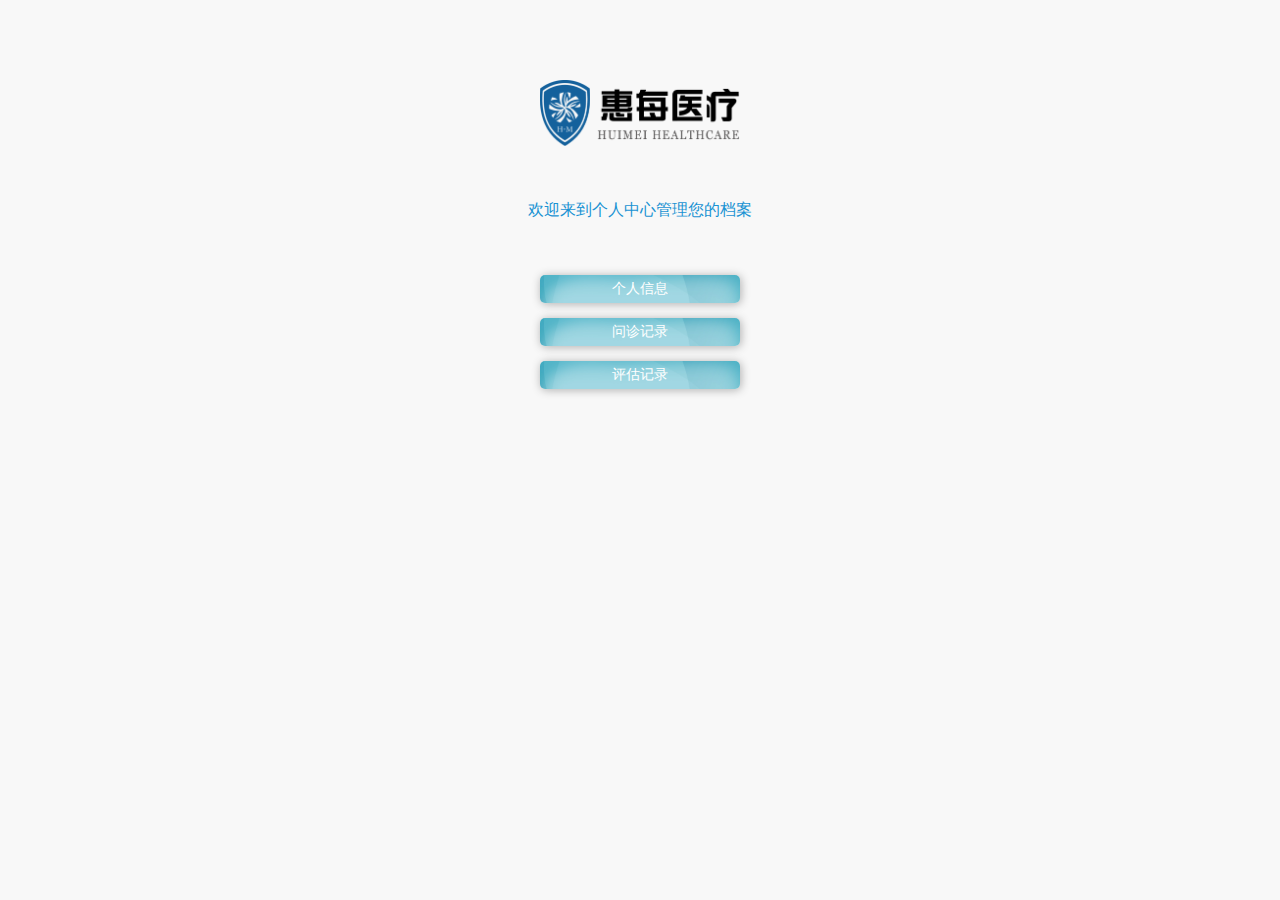
==== index.html @ 80fb7aad "扫码入门个人中心" ====
<!DOCTYPE html>
<html lang="en">
<head>
    <meta charset="UTF-8">
    <title>我的健康之路</title>
    <meta name="viewport" content="width=device-width, user-scalable=no, initial-scale=1.0, maximum-scale=1.0, minimum-scale=1.0">
    <link rel="stylesheet" href="../css/animate.css">
    <link rel="stylesheet" href="./css/css2.css">
</head>
<body>
<div class="welcome per_page">
   <!-- <a href="message.html">个人中心</a>
    <a href="message.html">个人收藏</a>-->
    <div class="person">
        <div class="img">
            <img class="phone" src="../images/logo-x.png" alt="头像">
        </div>
    </div>
      <!-- <p class="nickname">我的昵称</p></div>-->
    <div class="come">
        <p>
           欢迎来到个人中心管理您的档案
        </p>

    </div>
    <div class="banner">
        <a href="javascript:;">个人信息</a>
        <a href="问诊记录.html">问诊记录</a>
        <a href="评估记录.html">评估记录</a>
    </div>
</div>
<script src="../js/jquery.js"></script>

</body>
</html>
---- css/css2.css ----
/* 鍒濆鍖栧紑濮�*/
*{margin:0; padding:0; border:none;box-sizing:border-box;}
body{background-color:#fff;color:#666;font:.26rem/.4rem "Microsoft YaHei";}
em,i,b{font-weight: normal;font-style: normal;}
a{text-decoration:none; color:#969696;}
a:hover{ text-decoration:none;}
li{list-style:none;}
h1, h2, h3, h4, h5, h6{ font-size:100%;font-weight: normal;}
.clear:after{content:""; display:block; visibility:hidden; height:0; clear:both;}
.clear{zoom:1;}
.fl{float:left;}
.fr{float:right;}

/* 鍒濆鍖栫粨鏉� */
.head_portrait{
    padding-top: 20px;
    width: 100%;
    height: 160px;
    text-align: center;
    background: url("../images/bg_main.jpg") no-repeat;
    background-size: cover;
}
.head_portrait>a{
    position: fixed;
    top: 20px;
    right: 20px;
    /*margin-right: 20px;
    float: right;*/
    font-size: 14px;
    color:#fff;
    text-decoration: underline;
}
.head_portrait>img{
   /* -webkit-border-radius: 5px;
    border-radius: 5px;
    border: 1px solid #ececec;*/
    margin-top: 25px;
    width: 124px;
   /* height: 64px;*/
    -webkit-animation:zoomIn 1s 0.5s linear both;
    animation:zoomIn 1s 0.5s linear both;
}
.head_portrait>h2{

    -webkit-animation:zoomIn 1s  linear both;
    animation:zoomIn 1s  linear both;
}
.head_portrait>h2>img{
    width: 180px;

}
.head_portrait>p:nth-of-type(1){
    margin-top: 28px;
    padding: 0 20px;
    line-height: 20px;
    font-size: 16px;
    color: #fff;
    -webkit-animation:zoomIn 1s 0.5s linear both;
    animation:zoomIn 1s 0.5s linear both;
}
.head_portrait>p:nth-of-type(2){
    margin-top: 15px;
    font-size: 12px;
    color: #fff;
    -webkit-animation:fadeIn 1s 1s  linear both;
    animation:fadeIn 1s 1s linear both;
}
.per_information select{
    font-family: "寰蒋闆呴粦";
    height: 44px;
    line-height: 44px;
   /* padding-left: 50%;*/
    font-size: 16px;
    float: right;
    background-color: transparent;
    -webkit-appearance: none;
    tap-highlight-color:rgba(0,0,0,0);
    -webkit-tap-highlight-color:rgba(0,0,0,0);
}
.per_information strong{
    font-weight: 100;
}
input{
    padding: 22px 0px 20px 0;
    width: 50%;
    height: 16px;
   /* line-height: 44px;*/
    font-size: 16px;
    font-weight: 400;
    background-color: transparent;
    outline: none;
    -webkit-appearance: none;
    tap-highlight-color:rgba(0,0,0,0);
    -webkit-tap-highlight-color:rgba(0,0,0,0);

   /* font-family: "Microsoft YaHei", "微软雅黑";*/
}
input:focus{
    background: none;
}
input[type="date"]{
    padding: 0 10px;
    width: 50%;
    height: 44px;
    line-height: 44px;
    text-align: right;
    overflow: hidden;
    box-shadow: none;
   /* background-color: transparent;*/
}
body{
    background: #f8f8f8;
}
.title{
    position: fixed;
    top:0;
    left: 0;
    width: 100%;
    height: 44px;
    background: url("../images/bg_main.jpg") no-repeat;
    background-size: cover;
    z-index: 10;
}
.title a{
    margin-right: 20px;
    float: right;
    font-size: 14px;
    color:#fff;
    text-decoration: underline;
}
h1{
   position: relative;
    line-height: 44px;
    font-size: 16px;
    text-align: center;
    color: white;
}
h1>span{

    position: absolute;
    top: 15px;
    left: 15px;
    font-size: 13px;

}
h1>span>img{
    padding-right: 5px;
    width: 12px;
    vertical-align: middle;
}
.content{
    margin-top:44px;
    width: 100%;
    font-size: 16px;
    color: #333;

}
.marginTop0{
    margin-top: 0;
}
.content .per_information {
    border-top: 1px solid #ececec;
}
.content  li{
    padding: 0 20px;
    border-bottom: 1px solid #ececec;
    width: 100%;
    line-height: 44px;
    background: #fff;
    overflow: hidden;/*瓒呭嚭閮ㄥ垎闅愯棌*/
    white-space: nowrap;/*涓嶆崲琛�*/
    text-overflow:ellipsis;/*瓒呭嚭閮ㄥ垎鏂囧瓧浠�...鏄剧ず*/
}
.content .per_information li.no_bg{
    background: none;
}
.content .per_information li label{

}
.content  li input{
    float: right;
    text-align: right;
    /*line-height: 44px;*/
}
/*.content  li.left input{
    float: left;
    text-align: left;
}*/
.content li.left input {
    padding-right: 5px;
}
.content .per_information li span{
    margin-left: 15px;
    float: right;
}

.blue{
    padding: 0 20px;
    line-height: 44px;
    color: #1a93d3;
}
.blue2{
    padding: 0 15px;
    line-height: 44px;
    color: #1a93d3;
}
.major_surgery>ol{
    border-top: 1px solid #ececec;
}
.major_surgery>ol.margin{
    margin-top: 5px;
}
.wrap{
    margin: 0 20px;

}
.wrap textarea{
    padding: 5px;
    border-radius: 5px;
    border: 1px solid #ececec;
    width: 100%;
    height: 80px;
    font-size: 16px;
    overflow: auto;
    font-family: "Microsoft YaHei";
}
.btn{
    margin: 20px 20px 0 20px;
}
.btn a{
    display: block;
    border-radius: 10px;
    width: 100%;
    color: #fff;
    font-size: 16px;
    text-align: center;
    line-height: 44px;
    background: url("../images/bg_main.jpg") no-repeat;
    background-size: cover;
}
.bottom{
    width: 100%;
    height: 50px;
    background-color: transparent;
}
/*two*/
.major_surgery .add{
    margin-top: 10px;
    text-align: right;
 padding: 0 20px;
}
.major_surgery .add>img{
    width: 24px;
}
/*two-1*/
.content .major li{
    position: relative;
    background: none;
    padding-bottom: 10px;
}
.content .major li label{
    display: block;
    line-height: 35px;
}
.content .major li  input{
    padding: 20px 10px;
    text-align: left;
    width:100%;
    height:16px;
    background:#fff;
    border: 1px solid #ccc;
    border-radius: 10px;
    float: none!important;
}
.content .major .list li>strong{
    position: absolute;
    right: 20px;
    top:6px;
    width: 40px;
    height: 24px;
    text-align: right;
    z-index: 2;

}
.content .major .list li img{
    vertical-align: top;
    width: 24px;
    z-index: 2;
}
/*.content .major .list li img{
    position: absolute;
    right: 20px;
    top:6px;
    width: 24px;
   z-index: 2;
}*/
/*three*/
.content .screening>p{
    font-size: 16px;
    text-align: left;
    line-height: 44px;
}
.content .screening p{
    white-space: pre-wrap;
}
.content .screening label{
    display: block;
}
.content .screening .check_time input{
    width:100%;
    border: 1px solid #ddd;
    border-radius: 10px;
    background: #f1f1f1;
    height:36px;
    line-height: 20px;
}
.content .screening .top{
    line-height: 24px;
    color: #999;
    font-size: 13px
}
.content .screening>p>span{
    color: #666;
    font-size: 12px;
}
.content .screening  li{
    padding: 10px 15px;
    margin-bottom: 10px;
    border-top: 1px solid #ececec;
}
.content .screening ol li:nth-last-child(1){
   margin-bottom: 0;
    padding-bottom: 30px;
}
.content .screening li p.explain{
    padding: 5px 0;
    line-height: 24px;
    color: #666;
    font-size: 13px;
}
.content .screening .top{
    border-bottom: 1px dotted #ececec;
}
.blue_color{
    display: block;
    font-size: 16px;
    font-style: normal;
    margin-right: 5px;
    color:#333;
}
/*welcome*/
body,html{
  /*  height: 100%;*/
}
.welcome{
    padding-top: 50px;
    text-align: center;
    width: 100%;
    height: 100%;
    /*background: url("../images/bg_main.jpg") no-repeat;*/
    background-size: cover;
}
/*.welcome>a{
    position: fixed;
    top:20px;
    font-size: 14px;
    right: 20px;
    text-decoration: underline;
    color: #1a93d3;
}
.welcome>a:nth-child(2){
    top:45px;
}*/
.welcome .health{
    text-align: center;
    margin-top: 20px;
    font-size: 32px;
    color: #fff;
    -webkit-animation:zoomIn 1s  linear both;
    animation:zoomIn 1s  linear both;
}
.welcome .phone{
    margin-top: 30px;
   /* height: 125px;*/
    width: 200px;
 /*   -webkit-animation:zoomIn 1s  linear both;
    animation:zoomIn 1s  linear both;*/
}
.welcome .nickname{
    margin-top: 50px;
    padding: 0 20px;
    font-size: 22px;
    color: #1a93d3;
    -webkit-animation:zoomIn 1s  linear both;
    animation:zoomIn 1s  linear both;
}
.welcome .come{
    margin-top: 40px;
    padding: 0 40px;
    text-align: center;
    color: #666;
    font-size: 22px;
   line-height: 44px;
    -webkit-animation:zoomIn 1s 0.5s ease both;
    animation:zoomIn 1s 0.5s ease both;
}
.welcome .come {
    display: block;
    color: #333;
}
.welcome .come span{
    color: #1a93d3;
}
.welcome .come img{
    vertical-align: middle;
    width: 24px;
}
.person{
    cursor: pointer;
}
.welcome.per_page .come{
    -webkit-animation:zoomIn 0s 0s ease both;
    animation:zoomIn 0s 0s ease both;
}
.welcome.per_page .come>p{

    font-size: 16px;
    color: #1a93d3;
}
    /*message*/
#message{
    padding-top: 64px;
    width: 100%;
    height: 100%;
    background: url("../images/bg_main.jpg") no-repeat;
    -webkit-background-size: cover;
    background-size: cover;
    overflow: hidden;
}
#message .img{

    text-align: center;

}
#message .img img{
    width: 84px;
}
#message .phone{
    margin: 30px 20px 0 20px;
    padding: 20px 15px;
    -webkit-border-radius: 10px;
    background-size: 10px;
    background: #fff;
    overflow: hidden;
    box-shadow: 1px 1px 10px rgba(0,0,0,.2);
}
#message .phone p{
    text-align: center;
    font-size: 16px;
    color: #1a93d3;
}
#message .phone ul{
    margin-top: 20px;
    overflow: hidden;
}
#message .phone ul li input{
    padding: 0 10px;
    width: 50%;
    height: 36px;
    line-height: 36px;
    border: 1px solid #c3c3c3;
    -webkit-border-radius: 5px;
    background-size: 5px;
}
#message .phone ul li{
    margin-bottom: 20px;
    overflow: hidden;
}
#message .phone ul li .right{
    float: right;
    display: block;
    width: 45%;
    height: 36px;
    line-height: 36px;
    text-align: center;
    background: rgb(26, 147, 211);
    color: #fff;
    font-size: 14px;
    -webkit-border-radius: 5px;
    background-size: 5px;
   overflow: hidden;
}
#message .phone .btn{

    text-align: center;
}
#message .phone .btn a{
    -webkit-border-radius: 5px;
    background-size: 5px;
    height: 36px;
    line-height: 36px;
    color: #333;
    background: #c3c3c3;
}
/*error*/
#message .phone .error{

    color: #333;
    line-height: 36px;
}
/*#collect*/

#collect ul{

    border-top: 1px solid #ececec;

}
#collect li{
    position: relative;
    padding: 0 20px 0 15px;
    border-bottom: 1px solid #ececec;
    line-height: 44px;
    color: #666;
    font-size: 14px;
}
#collect li img {
    position: absolute;
    right: 10px;
    top: 12px;
    width: 10px;
}
#collect.record .content li{
    padding: 0 15px;
}
#collect.record .content .rec_date{
    float: left;
    width: 30%;
}
#collect.record .content .rec_sym{
  float: right;
    width: 65%;

    text-overflow : ellipsis;
    white-space : nowrap;
    overflow : hidden;

}
.banner{
    padding-top: 28px;
    margin-bottom: 30px;
}
.banner a{
    display: block;
    margin: 15px auto;
    width: 200px;
   /* border: 1px solid #1a93d3;*/
    border-radius: 5px;
    line-height: 28px;
    font-size: 14px;
    color: #fff;
    background: url("../images/bg_main.jpg");
    background-size: cover;
    box-shadow: 1px 1px 10px rgba(0,0,0,.3);
}
/*鏃ユ湡閫夋嫨*/
.position {
    position: relative;
}
.position i{
    position: absolute;
    right: 20px;
    font-size: 16px;
    color: #aaa;
}
input::-webkit-input-placeholder{
    color: #999;
}


.mbcheckbox {
/* 	margin:8px 19px; */
	text-align:left;
/* 	width:100%; */
	height:200px;
	background:#fff;
	border:1px solid #ccc;
/* 	border-radius:10px; */
}
.mbcheckbox p{
	width:50%;
/* 	padding:0 10px; */
	margin-bottom:-12px;
	font-size:16px;
	float:left;
}
.mbcheckbox p input{
	padding:200px 100px 200px 0;
	height:16px;
	width:10%;
	font-size:16px;
	background:transparent;
	border:1px solid #ccc;
	border-radius:10px;
}
.mbcheckbox label{
	font-weight:normal;
	cursor:pointer;
	color:#000;
	line-height: 34px;
    height: 35px;
}
.mbcheckbox input[type=checkbox]+label{
    background: url("../images/form_checkbox.png") no-repeat 3px 9px!important;
    padding-left: 30px!important;
}
.mbcheckbox input[type=checkbox]+label.on {
    background: url(../images/form_checkbox_on.png) no-repeat 3px 9px!important;
}
.mbcheckbox input[type=checkbox] {
    display: none!important;
}
.title2 {
    display: block;
	font-size:16px;
    width: 100%;
    white-space: normal;
    line-height: 22px;
    padding: 10px 0;
    color: #000;
/* 	margin-top:10px; */
/* 	padding:0 20px; */
/* 	border-top: 1px solid #ececec; */
}

.somkingradio {
/* 	margin:8px 19px; */
	text-align:left;
/* 	width:100%; */
	height:200px;
	background:#fff;
	border:1px solid #ccc;
/* 	border-radius:10px; */
}
.somkingradio_div {
	margin-top: -15px;
}
.somkingradio_div input[type=radio]+label {
    background: url(../images/form_radio.png) no-repeat 3px 10px!important;
    padding-left: 30px!important;
    display: inline-block;
    margin: 5px 0;
}
.somkingradio_div input[type=radio]+label.on {
/*     color: #6fac0e; */
    background: url(../images/form_radio_on.png) no-repeat 3px 10px!important;
}
.somkingradio_div input[type=radio] {
    display: none!important;
}

input::-webkit-clear-button {
    display: none;
}
input::-webkit-calendar-picker-indicator {
    display: none;
}
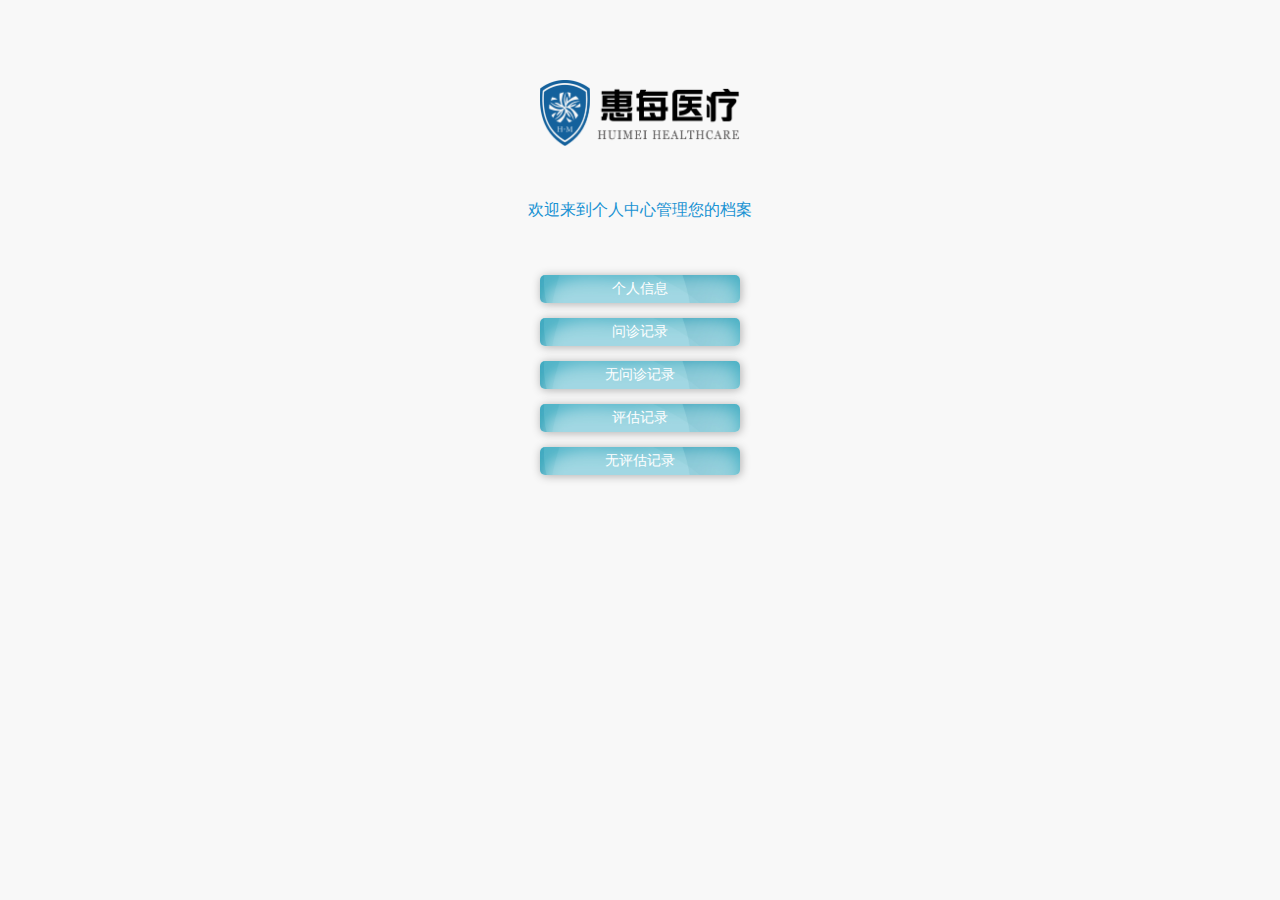
==== commit 702a5489: "a" ====
--- a/index.html
+++ b/index.html
@@ -4,7 +4,7 @@
     <meta charset="UTF-8">
     <title>我的健康之路</title>
     <meta name="viewport" content="width=device-width, user-scalable=no, initial-scale=1.0, maximum-scale=1.0, minimum-scale=1.0">
-    <link rel="stylesheet" href="../css/animate.css">
+    <link rel="stylesheet" href="./css/animate.css">
     <link rel="stylesheet" href="./css/css2.css">
 </head>
 <body>
@@ -13,7 +13,7 @@
     <a href="message.html">个人收藏</a>-->
     <div class="person">
         <div class="img">
-            <img class="phone" src="../images/logo-x.png" alt="头像">
+            <img class="phone" src="./images/logo-x.png" alt="头像">
         </div>
     </div>
       <!-- <p class="nickname">我的昵称</p></div>-->
@@ -26,7 +26,9 @@
     <div class="banner">
         <a href="javascript:;">个人信息</a>
         <a href="问诊记录.html">问诊记录</a>
+        <a href="无问诊记录.html">无问诊记录</a>
         <a href="评估记录.html">评估记录</a>
+        <a href="无评估记录.html">无评估记录</a>
     </div>
 </div>
 <script src="../js/jquery.js"></script>
--- a/css/css2.css
+++ b/css/css2.css
@@ -536,6 +536,12 @@
     float: left;
     width: 30%;
 }
+#collect.record .none{
+    margin-top: 80px;
+    font-size: 14px;
+    text-align: center;
+    color: #666;
+}
 #collect.record .content .rec_sym{
   float: right;
     width: 65%;
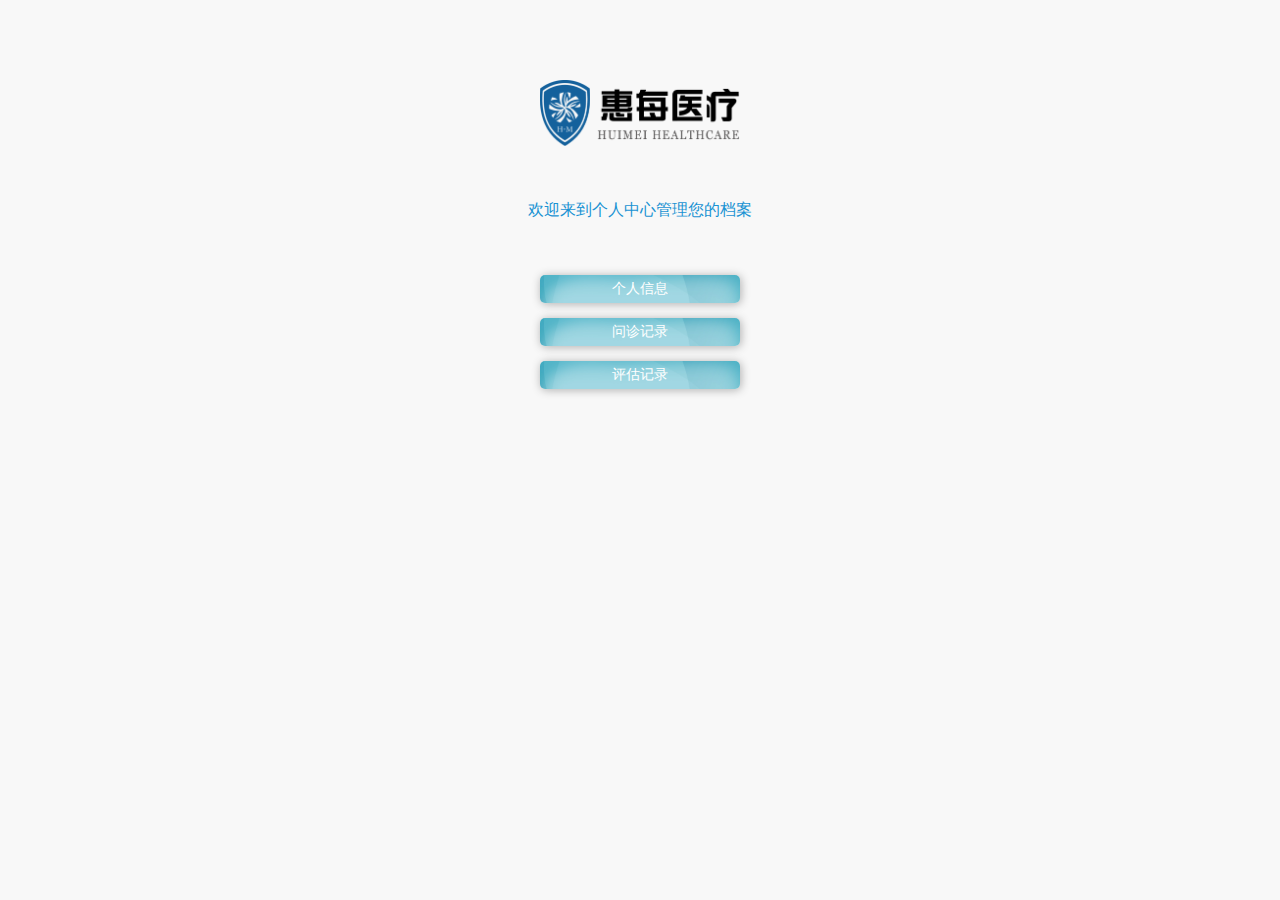
==== commit 672099dc: "去banner" ====
--- a/index.html
+++ b/index.html
@@ -6,6 +6,7 @@
     <meta name="viewport" content="width=device-width, user-scalable=no, initial-scale=1.0, maximum-scale=1.0, minimum-scale=1.0">
     <link rel="stylesheet" href="./css/animate.css">
     <link rel="stylesheet" href="./css/css2.css">
+
 </head>
 <body>
 <div class="welcome per_page">
@@ -26,9 +27,9 @@
     <div class="banner">
         <a href="javascript:;">个人信息</a>
         <a href="问诊记录.html">问诊记录</a>
-        <a href="无问诊记录.html">无问诊记录</a>
+        <!--<a href="无问诊记录.html">无问诊记录</a>-->
         <a href="评估记录.html">评估记录</a>
-        <a href="无评估记录.html">无评估记录</a>
+       <!-- <a href="无评估记录.html">无评估记录</a>-->
     </div>
 </div>
 <script src="../js/jquery.js"></script>
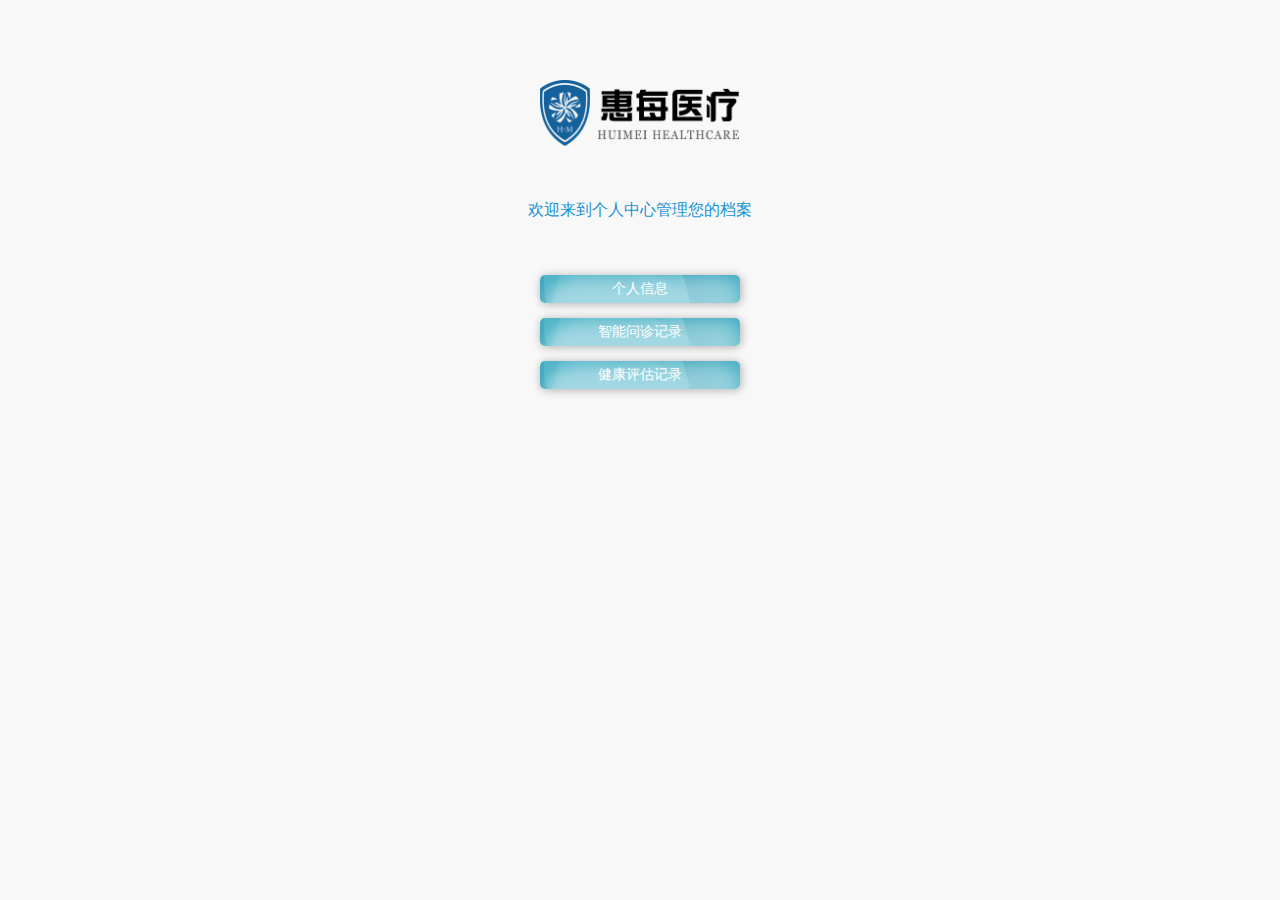
==== commit e14bfc49: "增加编号" ====
--- a/index.html
+++ b/index.html
@@ -26,9 +26,9 @@
     </div>
     <div class="banner">
         <a href="javascript:;">个人信息</a>
-        <a href="问诊记录.html">问诊记录</a>
+        <a href="问诊记录.html">智能问诊记录</a>
         <!--<a href="无问诊记录.html">无问诊记录</a>-->
-        <a href="评估记录.html">评估记录</a>
+        <a href="评估记录.html">健康评估记录</a>
        <!-- <a href="无评估记录.html">无评估记录</a>-->
     </div>
 </div>
--- a/css/css2.css
+++ b/css/css2.css
@@ -544,12 +544,24 @@
 }
 #collect.record .content .rec_sym{
   float: right;
-    width: 65%;
+    width: 50%;
 
     text-overflow : ellipsis;
     white-space : nowrap;
     overflow : hidden;
 
+}
+#collect.record .content .serial{
+    float: right;
+    margin-top: 10px;
+    height: 24px;
+    line-height: 24px;
+    width: 20%;
+    text-align: center;
+    border: 1px solid #ececec;
+
+    border-radius: 5px;
+    font-size: 12px;
 }
 .banner{
     padding-top: 28px;
